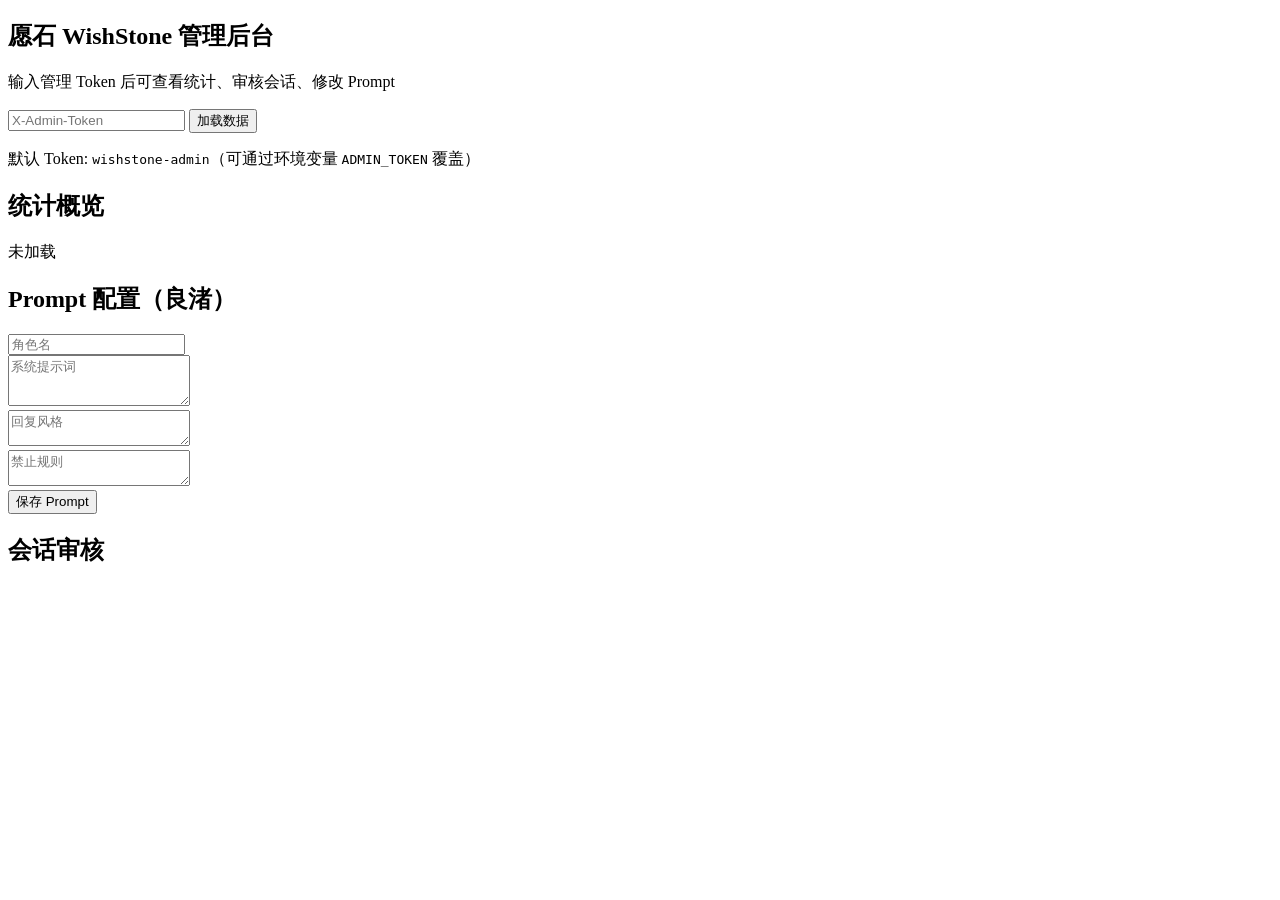
==== app/static/admin.html @ eb15060d "initial commit" ====
<!doctype html>
<html lang="zh-CN">
  <head>
    <meta charset="UTF-8" />
    <meta name="viewport" content="width=device-width, initial-scale=1.0" />
    <title>愿石 WishStone - 管理后台</title>
    <link rel="stylesheet" href="/style.css" />
  </head>
  <body>
    <main class="container">
      <section class="card">
        <h1>愿石 WishStone 管理后台</h1>
        <p class="subtitle">输入管理 Token 后可查看统计、审核会话、修改 Prompt</p>

        <div class="row">
          <input id="adminToken" placeholder="X-Admin-Token" />
          <button id="loadBtn" class="btn">加载数据</button>
        </div>
        <p class="meta">默认 Token: <code>wishstone-admin</code>（可通过环境变量 <code>ADMIN_TOKEN</code> 覆盖）</p>

        <section class="block">
          <h2>统计概览</h2>
          <div id="stats" class="meta">未加载</div>
        </section>

        <section class="block">
          <h2>Prompt 配置（良渚）</h2>
          <div class="row">
            <input id="roleName" placeholder="角色名" />
          </div>
          <div class="row">
            <textarea id="systemPrompt" rows="3" placeholder="系统提示词"></textarea>
          </div>
          <div class="row">
            <textarea id="responseStyle" rows="2" placeholder="回复风格"></textarea>
          </div>
          <div class="row">
            <textarea id="forbiddenRules" rows="2" placeholder="禁止规则"></textarea>
          </div>
          <div class="row">
            <button id="savePromptBtn" class="btn">保存 Prompt</button>
          </div>
          <p id="promptStatus" class="meta"></p>
        </section>

        <section class="block">
          <h2>会话审核</h2>
          <div id="sessions"></div>
        </section>
      </section>
    </main>
    <script src="/admin.js"></script>
  </body>
</html>
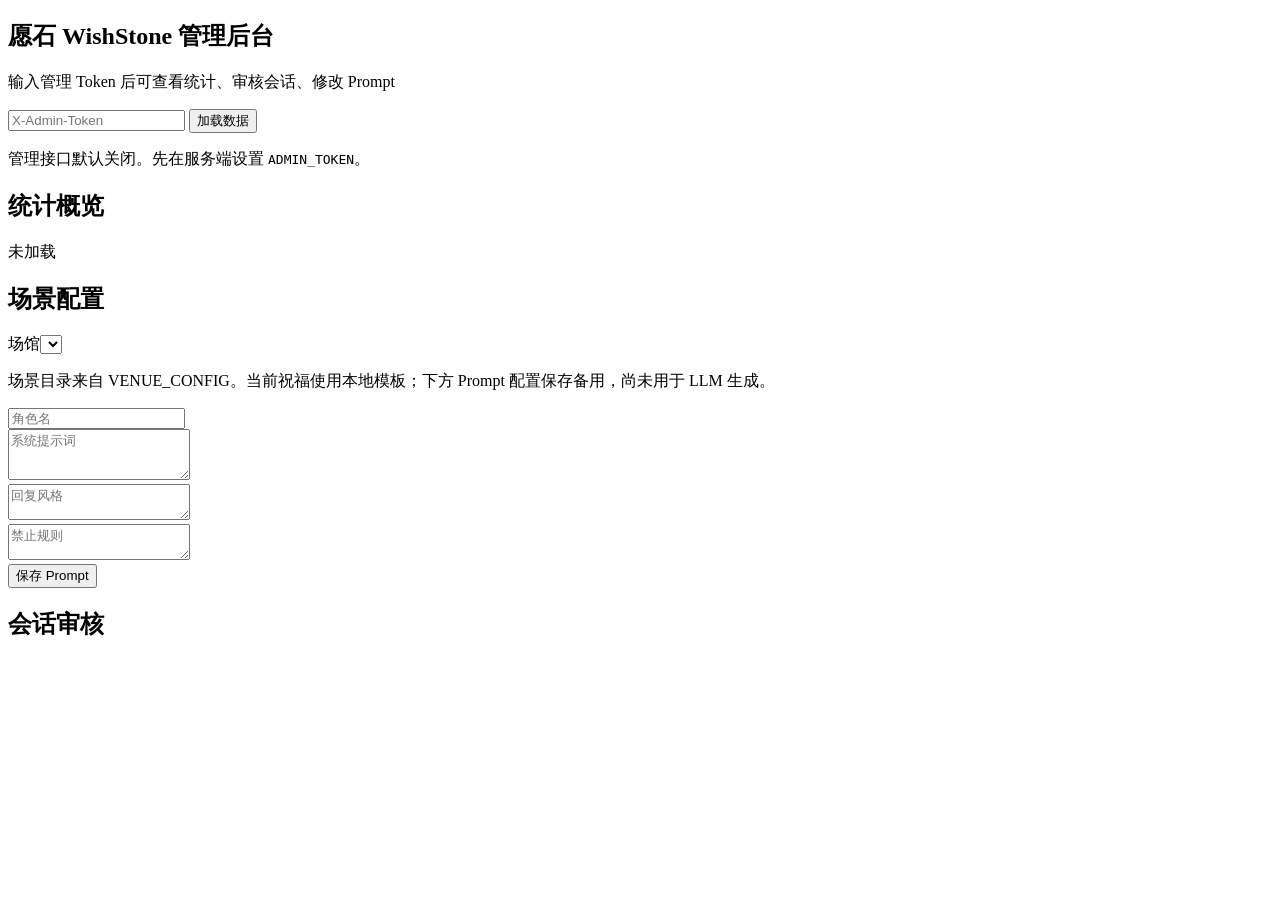
==== commit 53b2d9aa: "feat: introduce WishStone 2.0 workflow and visual showcase" ====
--- a/app/static/admin.html
+++ b/app/static/admin.html
@@ -13,10 +13,10 @@
         <p class="subtitle">输入管理 Token 后可查看统计、审核会话、修改 Prompt</p>
 
         <div class="row">
-          <input id="adminToken" placeholder="X-Admin-Token" />
+          <input id="adminToken" type="password" placeholder="X-Admin-Token" autocomplete="off" />
           <button id="loadBtn" class="btn">加载数据</button>
         </div>
-        <p class="meta">默认 Token: <code>wishstone-admin</code>（可通过环境变量 <code>ADMIN_TOKEN</code> 覆盖）</p>
+        <p class="meta">管理接口默认关闭。先在服务端设置 <code>ADMIN_TOKEN</code>。</p>
 
         <section class="block">
           <h2>统计概览</h2>
@@ -24,7 +24,7 @@
         </section>
 
         <section class="block">
-          <h2>Prompt 配置（良渚）</h2>
+          <h2>场景配置</h2><label for="adminVenue">场馆</label><select id="adminVenue"></select><p class="meta">场景目录来自 VENUE_CONFIG。当前祝福使用本地模板；下方 Prompt 配置保存备用，尚未用于 LLM 生成。</p>
           <div class="row">
             <input id="roleName" placeholder="角色名" />
           </div>
